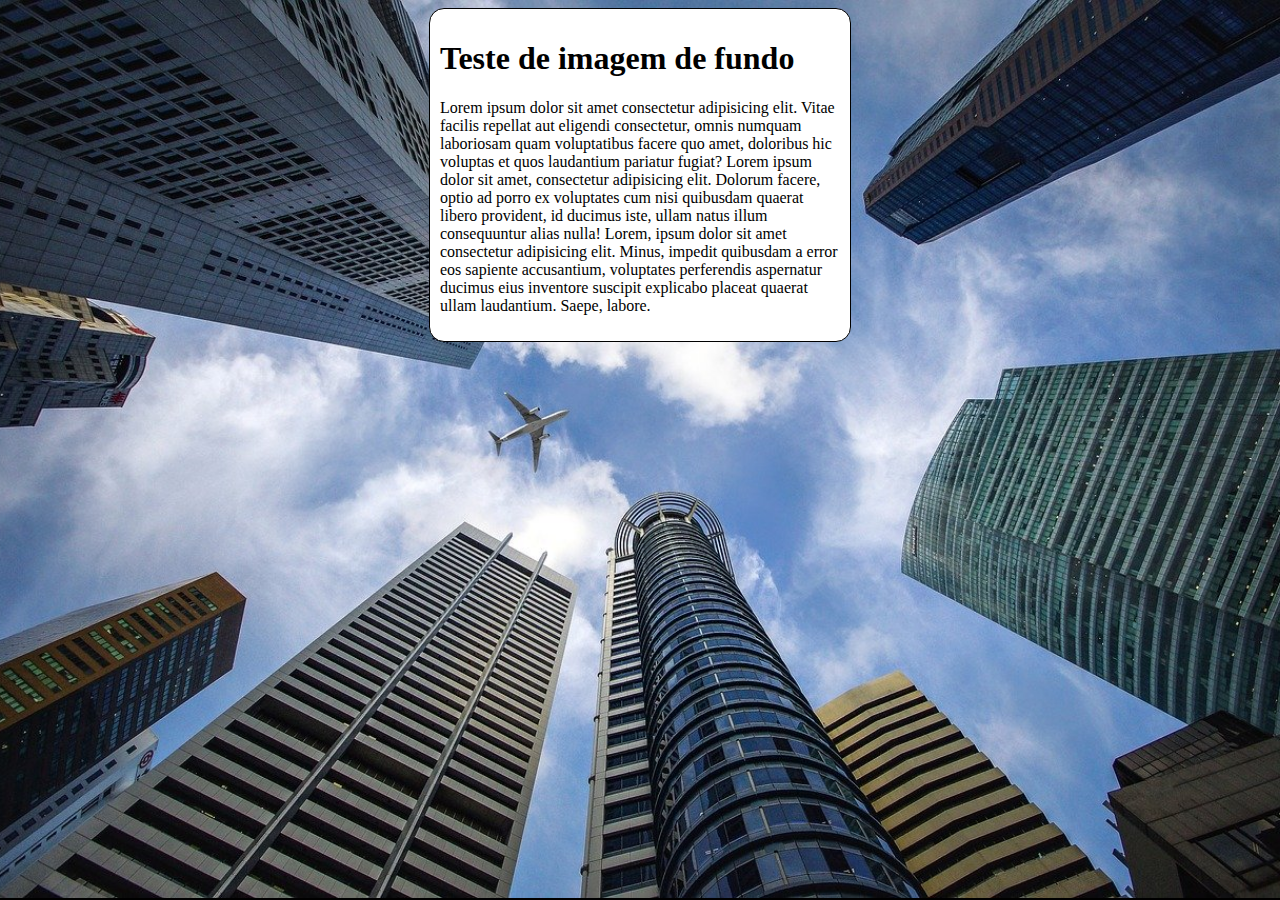
==== modulo3/ex22/fundo006.html @ f052ea0b "atualização exercicio 22" ====
<!DOCTYPE html>
<html lang="en">
<head>
    <meta charset="UTF-8">
    <meta http-equiv="X-UA-Compatible" content="IE=edge">
    <meta name="viewport" content="width=device-width, initial-scale=1.0">
    <title>Tamanho de fundo</title>
    <style>
        body{
            height: 98vh;
            background-color: black;
            background-image: url(imagens/wallpaper002.jpg);
            background-repeat: no-repeat;
            background-position: center top;
            background-size: cover;

        }
        main{
            background-color: white;
            width: 400px;
            border: 1px solid black;
            border-radius: 15px;
            padding: 10px;
            margin:  auto;
        }
    </style>
</head>
<body>
       <main>
           <h1>Teste de imagem de fundo</h1>
        <p>Lorem ipsum dolor sit amet consectetur adipisicing elit. Vitae facilis repellat aut eligendi 
            consectetur, omnis numquam laboriosam quam voluptatibus facere quo amet, doloribus hic voluptas et quos laudantium pariatur fugiat?
        Lorem ipsum dolor sit amet, consectetur adipisicing elit. Dolorum facere, optio ad porro ex voluptates cum nisi quibusdam quaerat libero 
        provident, id ducimus iste, ullam natus illum consequuntur alias nulla! Lorem, ipsum dolor sit amet consectetur adipisicing elit. Minus,
         impedit quibusdam a error eos sapiente accusantium, voluptates perferendis aspernatur ducimus eius inventore suscipit explicabo placeat
          quaerat ullam laudantium. Saepe, labore.</p>
       </main>
</body>
</html>
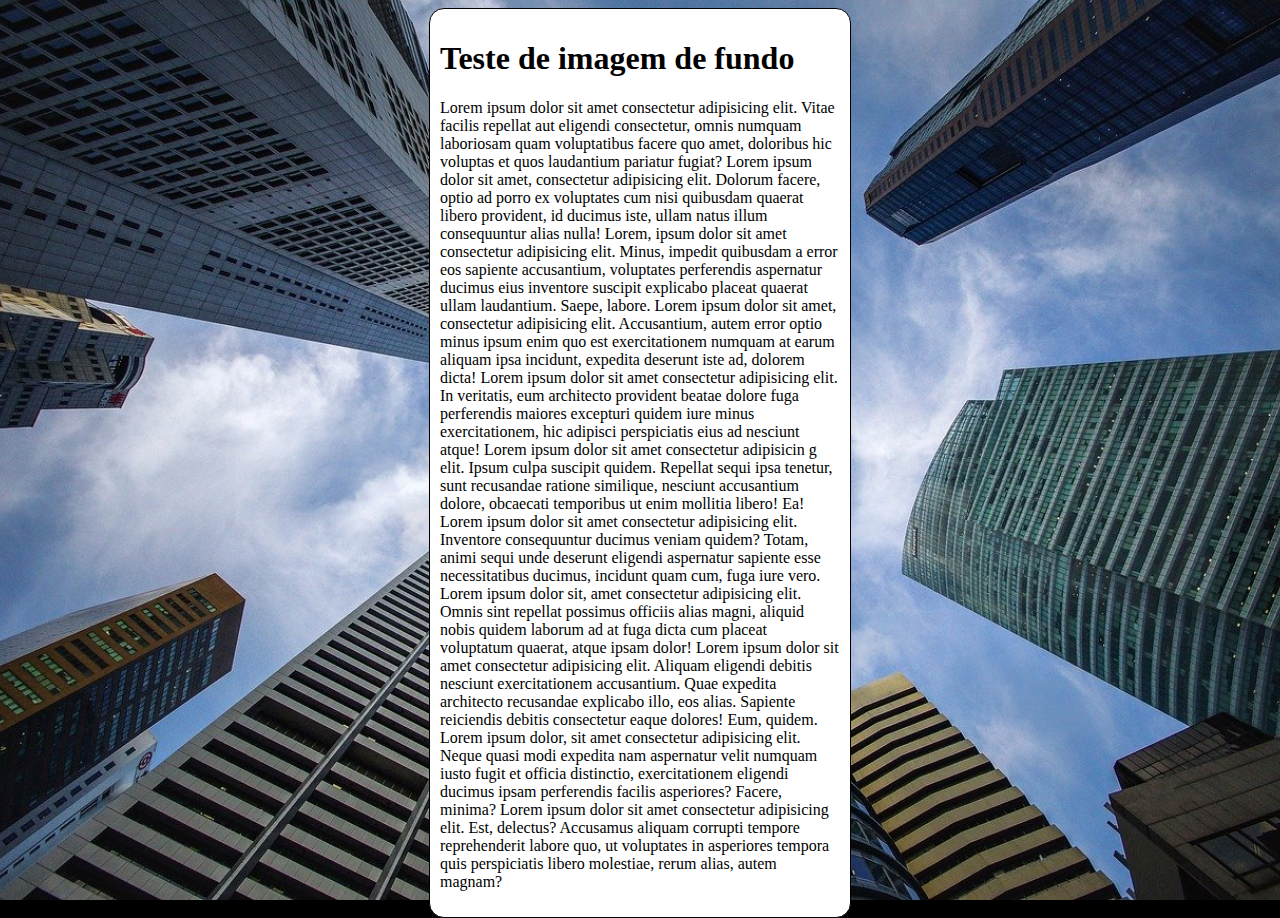
==== commit 18f82e42: "atualização ex22" ====
--- a/modulo3/ex22/fundo006.html
+++ b/modulo3/ex22/fundo006.html
@@ -10,9 +10,10 @@
             height: 98vh;
             background-color: black;
             background-image: url(imagens/wallpaper002.jpg);
-            background-repeat: no-repeat;
+            background-repeat: repeat-y;
             background-position: center top;
             background-size: cover;
+            background-attachment: fixed;
 
         }
         main{
@@ -33,7 +34,18 @@
         Lorem ipsum dolor sit amet, consectetur adipisicing elit. Dolorum facere, optio ad porro ex voluptates cum nisi quibusdam quaerat libero 
         provident, id ducimus iste, ullam natus illum consequuntur alias nulla! Lorem, ipsum dolor sit amet consectetur adipisicing elit. Minus,
          impedit quibusdam a error eos sapiente accusantium, voluptates perferendis aspernatur ducimus eius inventore suscipit explicabo placeat
-          quaerat ullam laudantium. Saepe, labore.</p>
+          quaerat ullam laudantium. Saepe, labore. Lorem ipsum dolor sit amet, consectetur adipisicing elit. Accusantium, autem error optio minus 
+          ipsum enim quo est exercitationem numquam at earum aliquam ipsa incidunt, expedita deserunt iste ad, dolorem dicta! Lorem ipsum dolor sit amet consectetur adipisicing elit.
+           In veritatis, eum architecto provident beatae dolore fuga perferendis maiores excepturi quidem iure minus exercitationem, hic adipisci perspiciatis eius ad nesciunt atque! Lorem ipsum dolor sit amet consectetur adipisicin
+           g elit. Ipsum culpa suscipit quidem. Repellat sequi ipsa tenetur, sunt recusandae ratione similique, nesciunt accusantium dolore, obcaecati
+            temporibus ut enim mollitia libero! Ea! Lorem ipsum dolor sit amet consectetur adipisicing elit. Inventore consequuntur ducimus veniam quidem? 
+            Totam, animi sequi unde deserunt eligendi aspernatur sapiente esse necessitatibus ducimus, incidunt quam cum, fuga iure vero. 
+            Lorem ipsum dolor sit, amet consectetur adipisicing elit. Omnis sint repellat possimus officiis alias magni, aliquid nobis quidem laborum ad at fuga dicta
+             cum placeat voluptatum quaerat, atque ipsam dolor!
+            Lorem ipsum dolor sit amet consectetur adipisicing elit. Aliquam eligendi debitis nesciunt exercitationem accusantium. Quae expedita architecto recusandae explicabo illo, eos alias. Sapiente reiciendis
+             debitis consectetur eaque dolores! Eum, quidem. Lorem ipsum dolor, sit amet consectetur adipisicing elit. Neque quasi modi expedita nam aspernatur velit numquam iusto fugit et officia distinctio, exercitationem eligendi 
+             ducimus ipsam perferendis facilis asperiores? Facere, minima? Lorem ipsum dolor sit amet consectetur adipisicing elit. Est, delectus? Accusamus aliquam corrupti tempore reprehenderit labore quo, ut voluptates in asperiores tempora
+              quis perspiciatis libero molestiae, rerum alias, autem magnam?</p>
        </main>
 </body>
 </html>